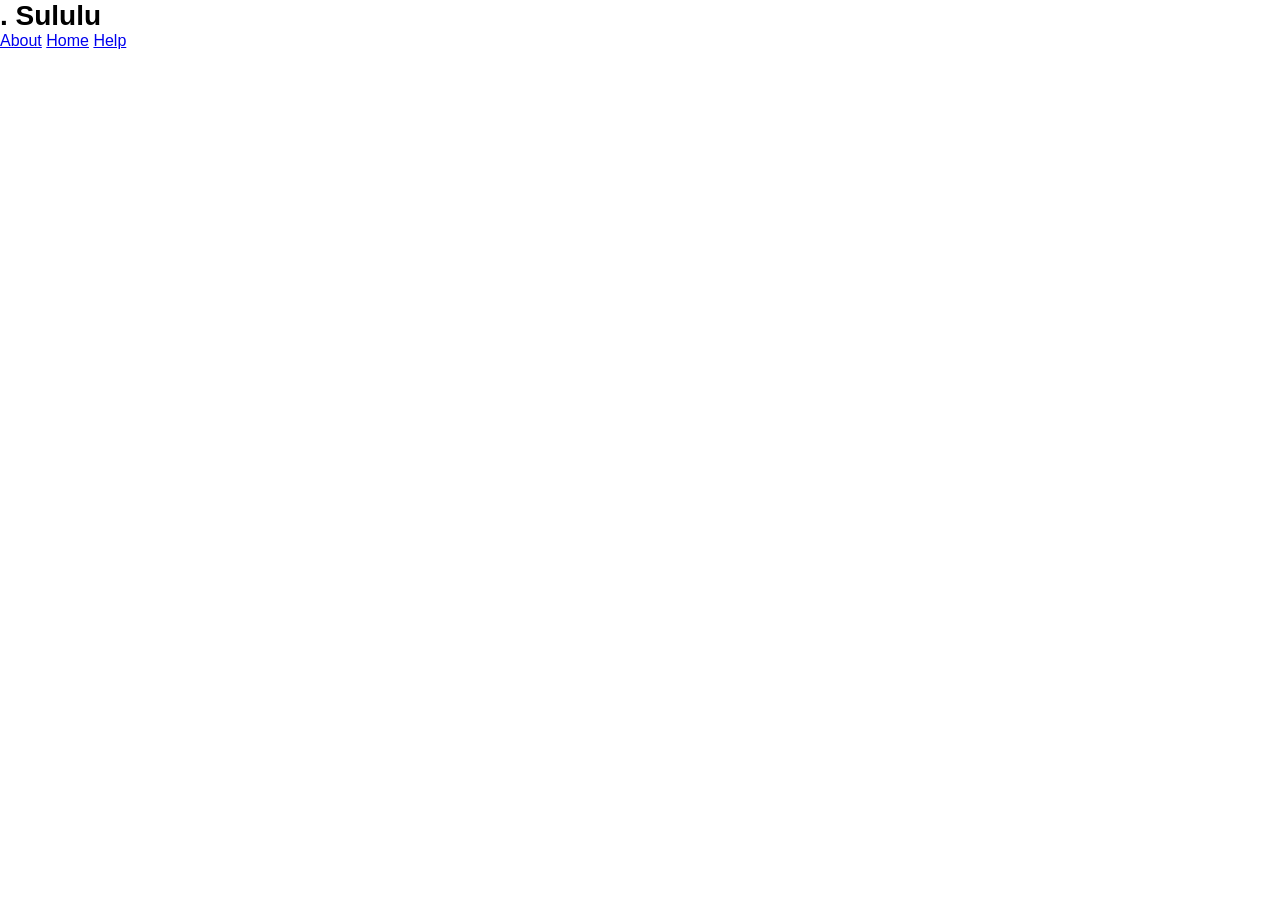
==== welcom.html @ 48293901 "first commit" ====
<!DOCTYPE html>
<html lang="en">

<head>
    <meta charset="UTF-8">
    <meta name="viewport" content="width=device-width, initial-scale=1.0">
    <title>sululu</title>
    <link rel="stylesheet" href="styl.css">
</head>

<body>
    <header>
        <nav class="navbar">
            <div class="logo">
                . Sululu
            </div>
            <nav class="nav nav-links">
                <a href="#">About</a>
                <a href="#">Home</a>
                <a href="#">Help</a>
            </nav>


            </div>

        </nav>




    </header>




</body>

</html>
---- styl.css ----
*{
  margin: 0;
    padding: 0;
    box-sizing: border-box;
    font-family: sans-serif;
}

.logo{
    display: flex;
    color: Black;
    font-size: 28px;
    font-weight: bolder;
    align-items: center;
}
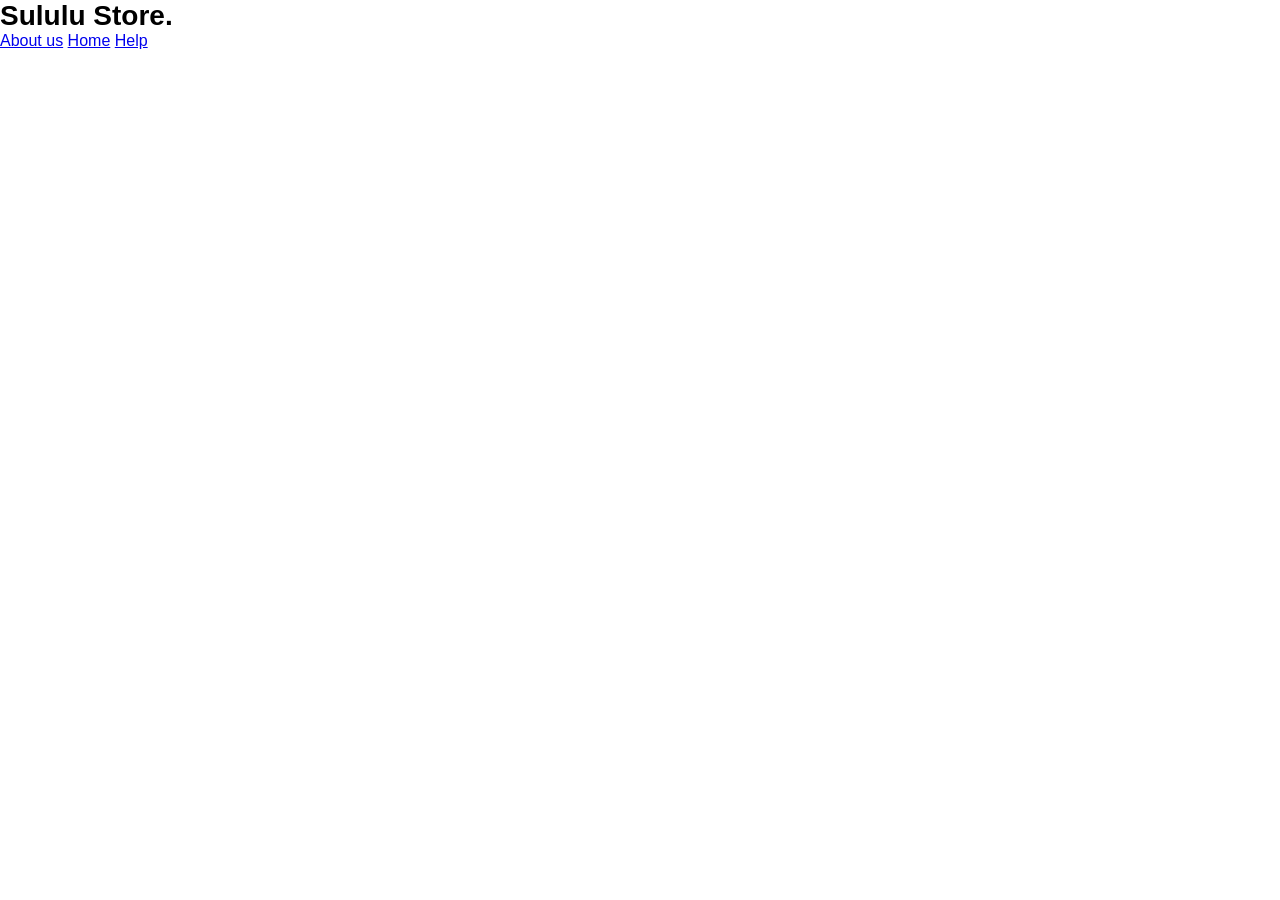
==== commit 40cb66fd: "first commit" ====
--- a/welcom.html
+++ b/welcom.html
@@ -1,38 +1,30 @@
 <!DOCTYPE html>
 <html lang="en">
-
 <head>
     <meta charset="UTF-8">
     <meta name="viewport" content="width=device-width, initial-scale=1.0">
-    <title>sululu</title>
-    <link rel="stylesheet" href="styl.css">
+ <link rel="stylesheet" href="styl.css">
+
+    <title>Document</title>
 </head>
-
 <body>
-    <header>
-        <nav class="navbar">
-            <div class="logo">
-                . Sululu
-            </div>
-            <nav class="nav nav-links">
-                <a href="#">About</a>
-                <a href="#">Home</a>
-                <a href="#">Help</a>
-            </nav>
+<header>
+<nav class="navbar">
+<div class="logo">
+    Sululu Store
+    <span class="oss">.</span>
+</div>
+<div class="nav-links">
+<a href="#">About us</a>
+<a href="#">Home</a>
+<a href="#">Help</a>
 
 
-            </div>
+</div>
 
-        </nav>
+</nav>
 
 
-
-
-    </header>
-
-
-
-
+</header>    
 </body>
-
 </html>
